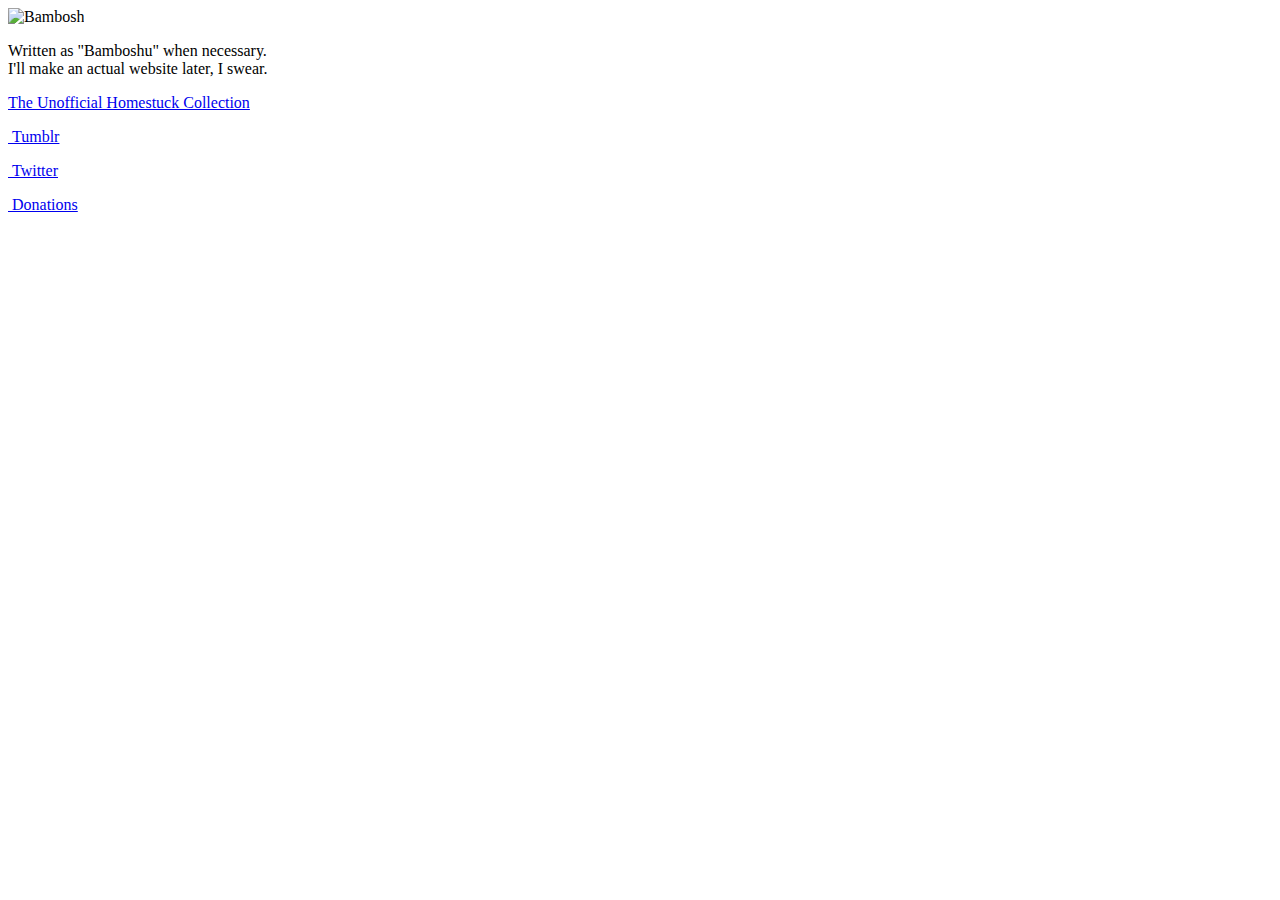
==== index.html @ b6d3b6c6 "Updated metadata" ====
<!DOCTYPE html>
<html>
<head>
  <title>Bambosh Internet Website</title>
  <meta charset="utf-8" />
  <meta name="viewport" content="width=device-width, height=device-height, initial-scale=1.0, user-scalable=1, minimum-scale=1.0, maximum-scale=3.0, shrink-to-fit=no">
  <link rel="stylesheet" href="style.css" ></style>
  <link rel="icon" type="image/png" href="favicon.png"/>

  <meta name="description" content="Everything to know about the internet guy called 'Bambosh'."> 

  <meta property="og:type" content="website">
  <meta property="og:title" content="Bambosh Internet Website" />
  <meta property="og:description" content="The place on the internet where to find the stuff about what Bambosh did? Here!" />
  <meta property="og:image" content="https://bambosh.github.io/favicon.png" />

  <script src="https://kit.fontawesome.com/b08012a568.js" crossorigin="anonymous"></script>  
</head>
<body>
  <div id="bgTop"></div>
  <div class="card">
    <div class="cardContent">
      <img src="images/bambosh.gif" alt="Bambosh" />
      <p>Written as "Bamboshu" when necessary.<br>I'll make an actual website later, I swear.</p>
      <p><span><a href="unofficial-homestuck-collection" class="anchorButton"><i class="fas fa-window"></i>The Unofficial Homestuck Collection</a></span></p>
      <p><span><a href="https://bamboshu.tumblr.com" class="anchorButton tumblr" ><i class="fab fa-tumblr"></i>&nbsp;Tumblr</a></span></p>
      <p><span><a href="https://twitter.com/bamboshu" class="anchorButton twitter" ><i class="fab fa-twitter"></i>&nbsp;Twitter</a></span></p>
      <p><span><a href="https://www.paypal.com/paypalme/bambosh" class="anchorButton paypal" ><i class="fab fa-paypal"></i>&nbsp;Donations</a></span></p>
    </div>
  </div>
</body>
</html>
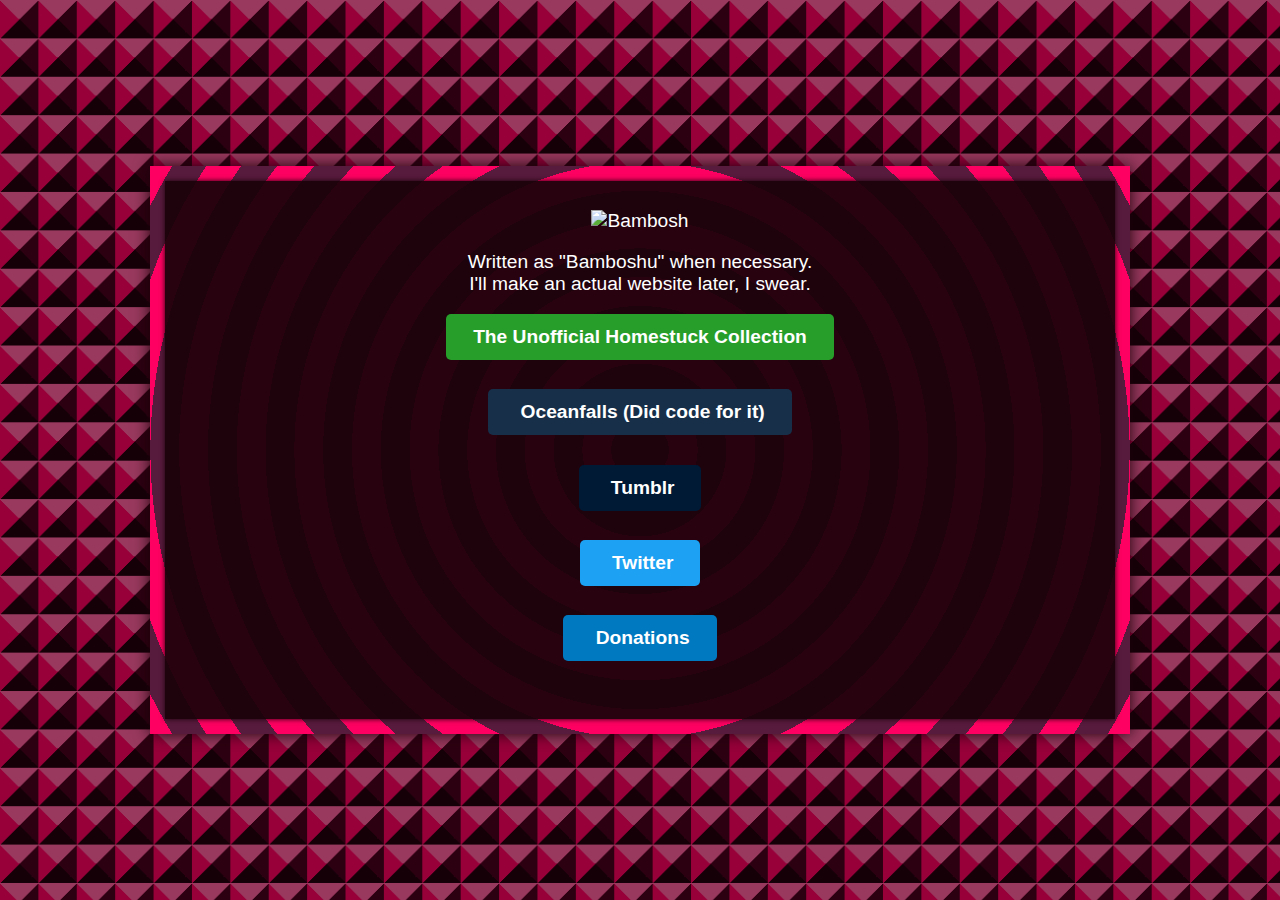
==== commit 7aff590f: "oceanfalls button" ====
--- a/index.html
+++ b/index.html
@@ -22,7 +22,8 @@
     <div class="cardContent">
       <img src="images/bambosh.gif" alt="Bambosh" />
       <p>Written as "Bamboshu" when necessary.<br>I'll make an actual website later, I swear.</p>
-      <p><span><a href="unofficial-homestuck-collection" class="anchorButton"><i class="fas fa-window"></i>The Unofficial Homestuck Collection</a></span></p>
+      <p><span><a href="unofficial-homestuck-collection" class="anchorButton">The Unofficial Homestuck Collection</a></span></p>
+      <p><span><a href="https://oceanfalls.net" class="anchorButton oceanfalls" >&nbsp;Oceanfalls (Did code for it)</a></span></p>
       <p><span><a href="https://bamboshu.tumblr.com" class="anchorButton tumblr" ><i class="fab fa-tumblr"></i>&nbsp;Tumblr</a></span></p>
       <p><span><a href="https://twitter.com/bamboshu" class="anchorButton twitter" ><i class="fab fa-twitter"></i>&nbsp;Twitter</a></span></p>
       <p><span><a href="https://www.paypal.com/paypalme/bambosh" class="anchorButton paypal" ><i class="fab fa-paypal"></i>&nbsp;Donations</a></span></p>
--- a/style.css
+++ b/style.css
@@ -0,0 +1,133 @@
+body {
+  margin: 0;
+  padding: 0;
+  height: 100vh;
+  display: flex;
+  flex-flow: column;
+  flex: 1 0 auto;
+  align-items: center;
+  justify-content: center;
+  
+  font-family: Verdana,Arial,Helvetica,sans-serif;
+  font-size: 1.2em;
+
+  background: conic-gradient(
+    from 45deg,
+    #4c001d 0,
+    #4c001d 90deg,
+    #25000e 90deg,
+    #25000e 180deg,
+    #fd0061 180deg,
+    #fd0061 270deg,
+    #ff609d 270deg,
+    #ff609d 360deg
+  );
+  background-size: 2em 2em;
+
+}
+#bgTop {
+  background: #00000066;
+  width: 100vw;
+  height: 100vh;
+  position: absolute;
+  z-index: 0;
+} 
+
+@keyframes loadIn {
+  0% {
+    transform: scale(0%);
+    opacity: 0;
+  }
+  50% {
+    transform: scale(110%);
+  }  
+  100% {
+    transform: scale(100%);
+    opacity: 100%;
+  }  
+}
+
+.card {
+  animation: loadIn 0.5s linear;
+  animation-timing-function: cubic-bezier(0.280, 0.840, 0.420, 1);
+
+  position: relative;
+  width: 950px;
+  max-width: 80%;
+  margin: 50px 0;
+  padding: 15px;
+  
+  box-sizing: content-box;
+
+  box-shadow: 0 0 15px #1b020a;
+
+	background:repeating-radial-gradient(circle, #571B3D, #571B3D 1.5em, #fd0061 1.5em, #fd0061 3em);
+  
+  /* background: linear-gradient(90deg, #ff0076 0%, #c30089 100%); */
+
+  /* border-radius: 15px; */
+
+  flex: 0 1 auto;
+  display: flex;
+  flex-flow: column nowrap;
+  align-items: center;
+  align-content: center;
+}
+
+
+.cardContent {
+  box-shadow: 0 0 5px #1b020a;
+  background-color: #1b020af0;
+  /* border-radius: 15px; */
+  color: #fff;
+  text-align: center;
+  box-sizing: border-box;
+  width: 100%;
+  height: 100%;
+  
+  padding: 1.5em;
+}
+img {
+  max-width: 100%;
+  height: auto;
+}
+.anchorButton {
+  padding: 10px 25px;
+  margin-bottom: 10px;
+  font-size: 1em;
+  /* width: 225px; */
+  border-radius: 5px;
+  /* border: solid #00000040 5px; */
+  background-color: #289e2a;
+  border: 2px solid transparent;
+  display: inline-block;
+  color: white;
+  text-decoration: none;
+  font-weight: bold;
+}
+p .anchorButton:hover {
+  border: 2px solid gold;
+}
+.anchorButton.twitter {
+  background-color: #1da1f2;
+}
+.anchorButton.tumblr {
+  background-color: #001935;
+}
+.anchorButton.oceanfalls {
+  background-color: #172f49;
+}
+.anchorButton.paypal {
+  background-color: #0079C1;
+}
+
+
+.anchorButton.bugreport {
+  background-color: #ff3b22;
+}
+.anchorButton.bugreport:hover {
+  background-color: #e4331c;
+}
+.anchorButton.disabled {
+  background-color: grey;
+}
